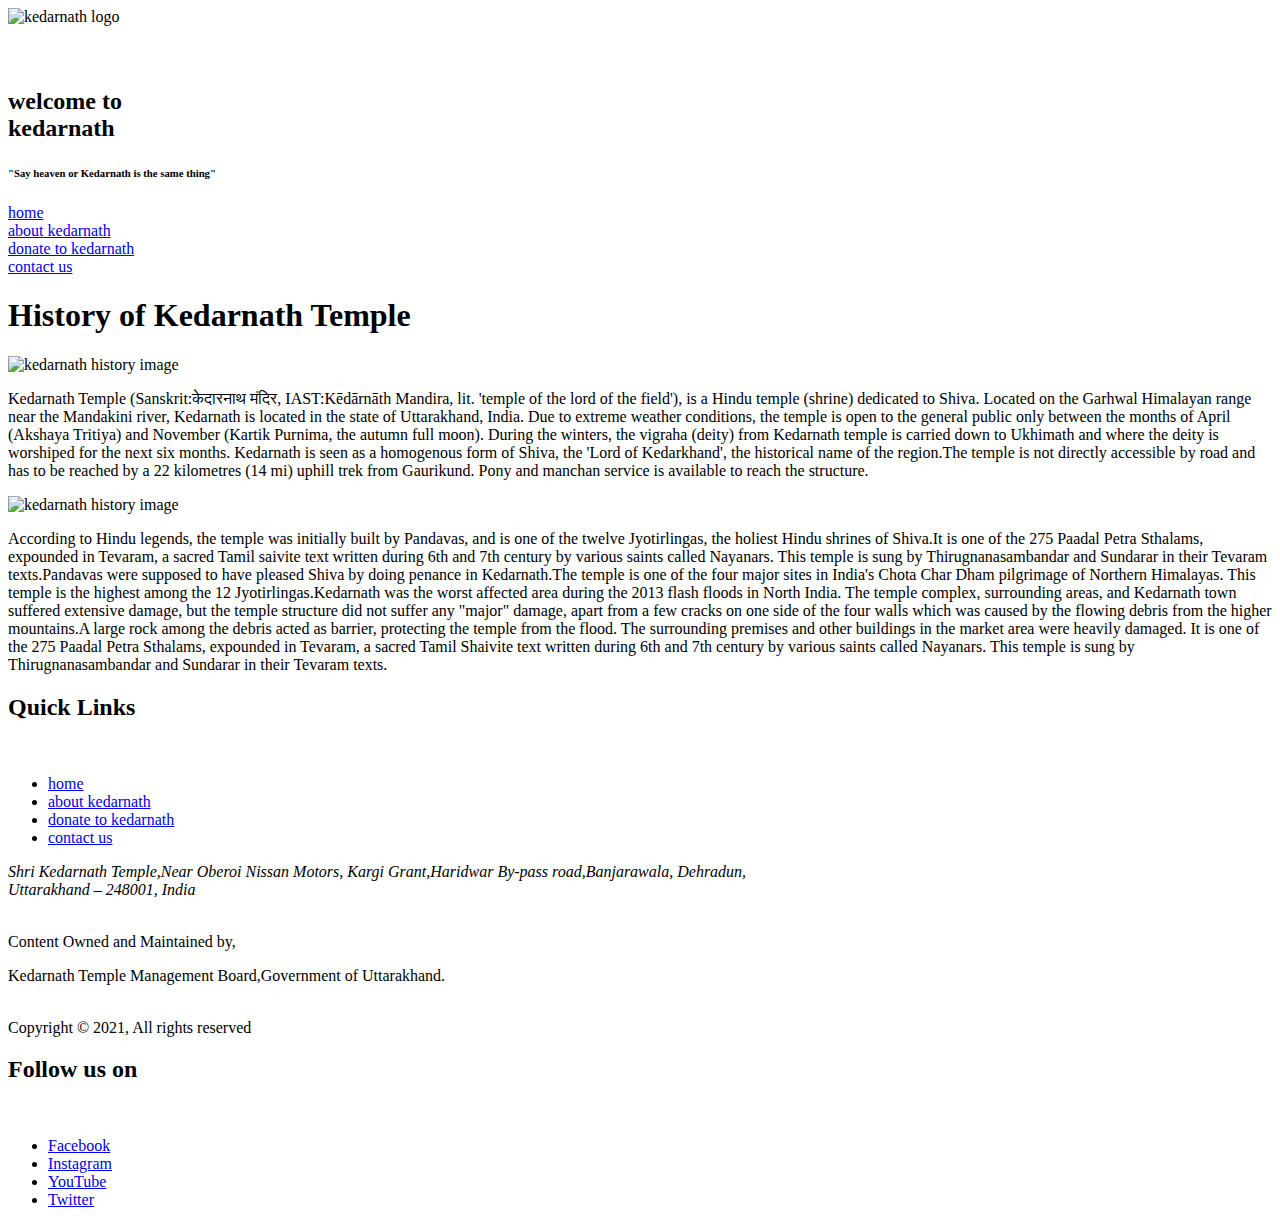
==== about.html @ 8abe7bd2 "Initial commit" ====
<!DOCTYPE html>
<html>
    <head>
        <title>About Page</title>
        <link href="../kedarnathwebsite/css/960_12_col.css" rel="stylesheet" type="text/css">
        <link href="../kedarnathwebsite/css/about.css" rel="stylesheet" type="text/css">
    </head>
    <body>
        <div class="container_12">
            <header>
                <div class="grid_4">
                    <img src="../kedarnathwebsite/img/kedarnath-logo.jpg" alt="kedarnath logo" width="300px" height="210px" class="logo">  
                    
                </div>
                <div class="grid_8 headingb">
                    <svg width="40" height="38" id="stroke1">
                        <line stroke="white" stroke-width="10" x1=0 y1=0 x2=0 y2=38></line> 
                    </svg>
                    <svg width="40" height="38" id="stroke2">
                        <line stroke="white" stroke-width="10" x1=0 y1=0 x2=0 y2=38></line> 
                    </svg>
                    <h2 class="headingm border">welcome to<br>kedarnath</h2>
                    <h6 id="quoteok">"Say heaven or Kedarnath is the same thing"</h6>
                </div>
                <div class="clear"></div>
            </header>
            <nav>
                <div class="grid_3 navi"><a href="home.html" >home</a></div>
                <div class="grid_3 navi"><a href="about.html" >about kedarnath</a></div>
                <div class="grid_3 navi"><a href="donate.html" >donate to kedarnath</a></div>
                <div class="grid_3 navi"><a href="contact.html">contact us</a></div>
                <div class="clear"></div>
            </nav>
            <section id="history">
                <div class="grid_12">
                    
                    <h1 class="aboutheading">History of Kedarnath Temple</h1>
                    <div class="historyedit1"><img src="../kedarnathwebsite/img/123456.jfif"  alt="kedarnath history image" class="diff"><p id="historyp1">Kedarnath Temple (Sanskrit:केदारनाथ मंदिर, IAST:Kēdārnāth Mandira, lit. 'temple of the 
                        lord of the field'), is a Hindu temple (shrine) dedicated to Shiva. Located on the 
                        Garhwal Himalayan range near the Mandakini river, Kedarnath is located in the state 
                        of Uttarakhand, India. Due to extreme weather conditions, the temple is open to the
                        general public only between the months of April (Akshaya Tritiya) and November 
                        (Kartik Purnima, the autumn full moon). During the winters, the vigraha (deity) from
                        Kedarnath temple is carried down to Ukhimath and where the deity is worshiped for 
                        the next six months. Kedarnath is seen as a homogenous form of Shiva, the 'Lord of 
                        Kedarkhand', the historical name of the region.The temple is not directly accessible 
                        by road and has to be reached by a 22 kilometres (14 mi) uphill trek from Gaurikund. 
                        Pony and manchan service is available to reach the structure.</p><img src="../kedarnathwebsite/img/789.jpg"  alt="kedarnath history image" class="historyimg"><p id="historyp2"> According to Hindu legends,
                        the temple was initially built by Pandavas, and is one of the twelve Jyotirlingas, 
                        the holiest Hindu shrines of Shiva.It is one of the 275 Paadal Petra Sthalams,
                        expounded in Tevaram, a sacred Tamil saivite text written during 6th and 7th century 
                        by various saints called Nayanars. This temple is sung by Thirugnanasambandar and 
                        Sundarar in their Tevaram texts.Pandavas were supposed to have pleased Shiva by doing
                        penance in Kedarnath.The temple is one of the four major sites in India's 
                        Chota Char Dham pilgrimage of Northern Himalayas. This temple is the highest among
                        the 12 Jyotirlingas.Kedarnath was the worst affected area during the 2013 
                        flash floods in North India. The temple complex, surrounding areas, and Kedarnath
                        town suffered extensive damage, but the temple structure did not suffer any "major"
                        damage, apart from a few cracks on one side of the four walls which was caused by 
                        the flowing debris from the higher mountains.A large rock among the debris acted as 
                        barrier, protecting the temple from the flood. The surrounding premises and other buildings 
                        in the market area were heavily damaged. It is one of the 275 Paadal Petra Sthalams, expounded 
                        in Tevaram, a sacred Tamil Shaivite text written during 6th and 7th century by various saints 
                        called Nayanars. This temple is sung by Thirugnanasambandar and Sundarar in their Tevaram texts.
                        </p>
                    </div>
                </div>
            </section>
            <footer>
                <div class="grid_3">
                    <h2 id="quickh">Quick Links</h2><br>
                    <ul id="hadcm">
                        <li><a href="home.html" >home</a></li>
                        <li><a href="about.html">about kedarnath</a></li>
                        <li><a href="donate.html">donate to kedarnath</a></li>
                        <li><a href="contact.html">contact us</a></li>
                    </ul> 
                </div>
                <div class="grid_6 addressw">
                    <p><address id="addressm">Shri Kedarnath Temple,Near Oberoi Nissan Motors, 
                        Kargi Grant,Haridwar By-pass road,Banjarawala,
                        Dehradun,<br>Uttarakhand – 248001, India<br>
                        </address>
                        <br>
                        <div id="contentm"><p>Content Owned and Maintained by,</p></div>
                        <div id="kedarnathm"><p>Kedarnath Temple Management Board,Government of Uttarakhand.</p></div><br>
                        <div id="copym">Copyright &copy; 2021, All rights reserved</div> 
                    </p>
                </div>
                <div class="grid_3 followw">
                    <h2 id="followh">Follow us on</h2><br>
                        <ul id="fiytm">
                            <li><a href="facebook.html" >Facebook</a></li>
                            <li><a href="instagram.html" >Instagram</a></li>
                            <li><a href="youtube.html" >YouTube</a></li>
                            <li><a href="twitter.html" >Twitter</a></li>
                        </ul>
                </div>
                <div class="clear"></div>      
            </footer>
        </div>
    </body>
</html>
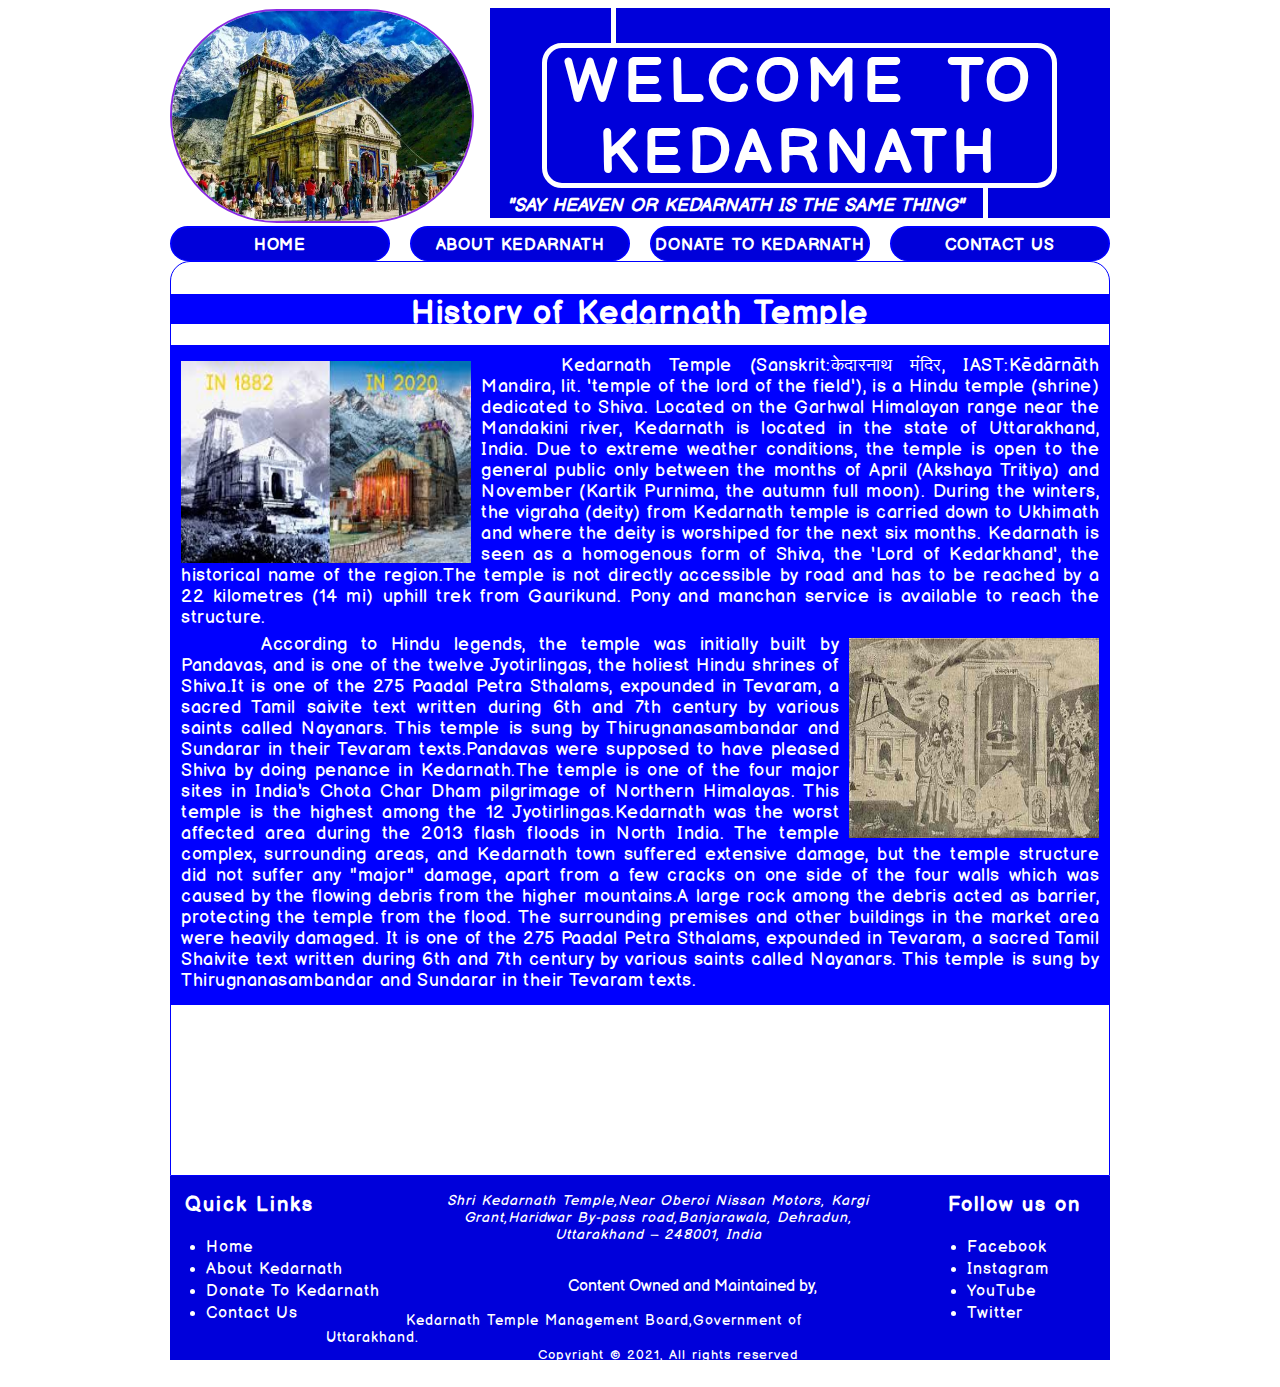
==== commit 584ff090: "Update about.html" ====
--- a/about.html
+++ b/about.html
@@ -2,14 +2,14 @@
 <html>
     <head>
         <title>About Page</title>
-        <link href="../kedarnathwebsite/css/960_12_col.css" rel="stylesheet" type="text/css">
-        <link href="../kedarnathwebsite/css/about.css" rel="stylesheet" type="text/css">
+        <link href="css/960_12_col.css" rel="stylesheet" type="text/css">
+        <link href="css/about.css" rel="stylesheet" type="text/css">
     </head>
     <body>
         <div class="container_12">
             <header>
                 <div class="grid_4">
-                    <img src="../kedarnathwebsite/img/kedarnath-logo.jpg" alt="kedarnath logo" width="300px" height="210px" class="logo">  
+                    <img src="img/kedarnath-logo.jpg" alt="kedarnath logo" width="300px" height="210px" class="logo">  
                     
                 </div>
                 <div class="grid_8 headingb">
@@ -35,7 +35,7 @@
                 <div class="grid_12">
                     
                     <h1 class="aboutheading">History of Kedarnath Temple</h1>
-                    <div class="historyedit1"><img src="../kedarnathwebsite/img/123456.jfif"  alt="kedarnath history image" class="diff"><p id="historyp1">Kedarnath Temple (Sanskrit:केदारनाथ मंदिर, IAST:Kēdārnāth Mandira, lit. 'temple of the 
+                    <div class="historyedit1"><img src="img/123456.jfif"  alt="kedarnath history image" class="diff"><p id="historyp1">Kedarnath Temple (Sanskrit:केदारनाथ मंदिर, IAST:Kēdārnāth Mandira, lit. 'temple of the 
                         lord of the field'), is a Hindu temple (shrine) dedicated to Shiva. Located on the 
                         Garhwal Himalayan range near the Mandakini river, Kedarnath is located in the state 
                         of Uttarakhand, India. Due to extreme weather conditions, the temple is open to the
@@ -45,7 +45,7 @@
                         the next six months. Kedarnath is seen as a homogenous form of Shiva, the 'Lord of 
                         Kedarkhand', the historical name of the region.The temple is not directly accessible 
                         by road and has to be reached by a 22 kilometres (14 mi) uphill trek from Gaurikund. 
-                        Pony and manchan service is available to reach the structure.</p><img src="../kedarnathwebsite/img/789.jpg"  alt="kedarnath history image" class="historyimg"><p id="historyp2"> According to Hindu legends,
+                        Pony and manchan service is available to reach the structure.</p><img src="img/789.jpg"  alt="kedarnath history image" class="historyimg"><p id="historyp2"> According to Hindu legends,
                         the temple was initially built by Pandavas, and is one of the twelve Jyotirlingas, 
                         the holiest Hindu shrines of Shiva.It is one of the 275 Paadal Petra Sthalams,
                         expounded in Tevaram, a sacred Tamil saivite text written during 6th and 7th century 
@@ -100,4 +100,4 @@
             </footer>
         </div>
     </body>
-</html>+</html>
--- a/css/960_12_col.css
+++ b/css/960_12_col.css
@@ -0,0 +1,358 @@
+/*
+  960 Grid System ~ Core CSS.
+  Learn more ~ http://960.gs/
+
+  Licensed under GPL and MIT.
+*/
+
+/*
+  Forces backgrounds to span full width,
+  even if there is horizontal scrolling.
+  Increase this if your layout is wider.
+
+  Note: IE6 works fine without this fix.
+*/
+
+body {
+  min-width: 960px;
+}
+
+/* `Container
+----------------------------------------------------------------------------------------------------*/
+
+.container_12 {
+  margin-left: auto;
+  margin-right: auto;
+  width: 960px;
+}
+
+/* `Grid >> Global
+----------------------------------------------------------------------------------------------------*/
+
+.grid_1,
+.grid_2,
+.grid_3,
+.grid_4,
+.grid_5,
+.grid_6,
+.grid_7,
+.grid_8,
+.grid_9,
+.grid_10,
+.grid_11,
+.grid_12 {
+  display: inline;
+  float: left;
+  margin-left: 10px;
+  margin-right: 10px;
+}
+
+.push_1, .pull_1,
+.push_2, .pull_2,
+.push_3, .pull_3,
+.push_4, .pull_4,
+.push_5, .pull_5,
+.push_6, .pull_6,
+.push_7, .pull_7,
+.push_8, .pull_8,
+.push_9, .pull_9,
+.push_10, .pull_10,
+.push_11, .pull_11 {
+  position: relative;
+}
+
+/* `Grid >> Children (Alpha ~ First, Omega ~ Last)
+----------------------------------------------------------------------------------------------------*/
+
+.alpha {
+  margin-left: 0;
+}
+
+.omega {
+  margin-right: 0;
+}
+
+/* `Grid >> 12 Columns
+----------------------------------------------------------------------------------------------------*/
+
+.container_12 .grid_1 {
+  width: 60px;
+}
+
+.container_12 .grid_2 {
+  width: 140px;
+}
+
+.container_12 .grid_3 {
+  width: 220px;
+  float: left;
+}
+
+.container_12 .grid_4 {
+  width: 300px;
+}
+
+.container_12 .grid_5 {
+  width: 380px;
+}
+
+.container_12 .grid_6 {
+  width: 460px;
+}
+
+.container_12 .grid_7 {
+  width: 540px;
+}
+
+.container_12 .grid_8 {
+  width: 620px;
+}
+
+.container_12 .grid_9 {
+  width: 700px;
+}
+
+.container_12 .grid_10 {
+  width: 780px;
+}
+
+.container_12 .grid_11 {
+  width: 860px;
+}
+
+.container_12 .grid_12 {
+  width: 940px;
+}
+
+/* `Prefix Extra Space >> 12 Columns
+----------------------------------------------------------------------------------------------------*/
+
+.container_12 .prefix_1 {
+  padding-left: 80px;
+}
+
+.container_12 .prefix_2 {
+  padding-left: 160px;
+}
+
+.container_12 .prefix_3 {
+  padding-left: 240px;
+}
+
+.container_12 .prefix_4 {
+  padding-left: 320px;
+}
+
+.container_12 .prefix_5 {
+  padding-left: 400px;
+}
+
+.container_12 .prefix_6 {
+  padding-left: 480px;
+}
+
+.container_12 .prefix_7 {
+  padding-left: 560px;
+}
+
+.container_12 .prefix_8 {
+  padding-left: 640px;
+}
+
+.container_12 .prefix_9 {
+  padding-left: 720px;
+}
+
+.container_12 .prefix_10 {
+  padding-left: 800px;
+}
+
+.container_12 .prefix_11 {
+  padding-left: 880px;
+}
+
+/* `Suffix Extra Space >> 12 Columns
+----------------------------------------------------------------------------------------------------*/
+
+.container_12 .suffix_1 {
+  padding-right: 80px;
+}
+
+.container_12 .suffix_2 {
+  padding-right: 160px;
+}
+
+.container_12 .suffix_3 {
+  padding-right: 240px;
+}
+
+.container_12 .suffix_4 {
+  padding-right: 320px;
+}
+
+.container_12 .suffix_5 {
+  padding-right: 400px;
+}
+
+.container_12 .suffix_6 {
+  padding-right: 480px;
+}
+
+.container_12 .suffix_7 {
+  padding-right: 560px;
+}
+
+.container_12 .suffix_8 {
+  padding-right: 640px;
+}
+
+.container_12 .suffix_9 {
+  padding-right: 720px;
+}
+
+.container_12 .suffix_10 {
+  padding-right: 800px;
+}
+
+.container_12 .suffix_11 {
+  padding-right: 880px;
+}
+
+/* `Push Space >> 12 Columns
+----------------------------------------------------------------------------------------------------*/
+
+.container_12 .push_1 {
+  left: 80px;
+}
+
+.container_12 .push_2 {
+  left: 160px;
+}
+
+.container_12 .push_3 {
+  left: 240px;
+}
+
+.container_12 .push_4 {
+  left: 320px;
+}
+
+.container_12 .push_5 {
+  left: 400px;
+}
+
+.container_12 .push_6 {
+  left: 480px;
+}
+
+.container_12 .push_7 {
+  left: 560px;
+}
+
+.container_12 .push_8 {
+  left: 640px;
+}
+
+.container_12 .push_9 {
+  left: 720px;
+}
+
+.container_12 .push_10 {
+  left: 800px;
+}
+
+.container_12 .push_11 {
+  left: 880px;
+}
+
+/* `Pull Space >> 12 Columns
+----------------------------------------------------------------------------------------------------*/
+
+.container_12 .pull_1 {
+  left: -80px;
+}
+
+.container_12 .pull_2 {
+  left: -160px;
+}
+
+.container_12 .pull_3 {
+  left: -240px;
+}
+
+.container_12 .pull_4 {
+  left: -320px;
+}
+
+.container_12 .pull_5 {
+  left: -400px;
+}
+
+.container_12 .pull_6 {
+  left: -480px;
+}
+
+.container_12 .pull_7 {
+  left: -560px;
+}
+
+.container_12 .pull_8 {
+  left: -640px;
+}
+
+.container_12 .pull_9 {
+  left: -720px;
+}
+
+.container_12 .pull_10 {
+  left: -800px;
+}
+
+.container_12 .pull_11 {
+  left: -880px;
+}
+
+/* `Clear Floated Elements
+----------------------------------------------------------------------------------------------------*/
+
+/* http://sonspring.com/journal/clearing-floats */
+
+.clear {
+  clear: both;
+  display: block;
+  overflow: hidden;
+  visibility: hidden;
+  width: 0;
+  height: 0;
+}
+
+/* http://www.yuiblog.com/blog/2010/09/27/clearfix-reloaded-overflowhidden-demystified */
+
+.clearfix:before,
+.clearfix:after,
+.container_12:before,
+.container_12:after {
+  content: '.';
+  display: block;
+  overflow: hidden;
+  visibility: hidden;
+  font-size: 0;
+  line-height: 0;
+  width: 0;
+  height: 0;
+}
+
+.clearfix:after,
+.container_12:after {
+  clear: both;
+}
+
+/*
+  The following zoom:1 rule is specifically for IE6 + IE7.
+  Move to separate stylesheet if invalid CSS is a problem.
+*/
+
+.clearfix,
+.container_12 {
+  zoom: 1;
+}--- a/css/about.css
+++ b/css/about.css
@@ -0,0 +1,274 @@
+.logo{
+    border:2px solid blueviolet;
+    border-radius: 150px; 
+    width: 300px;
+    height: 210px;
+    margin-top:1px ;
+}
+
+.headingb{
+    width:620px;
+    height: 210px;
+
+    background-color    :#0000da;
+
+    /* font-family: Quicksand-BoldItalic; */
+}
+
+#stroke1{
+    margin-left: 121px;
+    margin-bottom: 179px;
+}
+
+
+#stroke2{
+    margin-left: 328px;
+    margin-top: 178px;
+}
+.headingm{
+    font-size: 59px;
+    font-weight: bolder;
+    color:white;
+    text-align: center;
+    text-transform: uppercase;
+    font-family: hussar;
+    margin-top: -186px;
+    word-spacing: 20px;
+    letter-spacing: 6px;
+    padding: -1px;
+    border-radius:20px ;
+}
+
+.border{
+    width: 515px;
+    height: 145px;
+    margin-left: 52px;
+    box-sizing: border-box;
+    border: 5px solid white;
+    /* border: 1px solid white; */
+}
+
+#quoteok{
+    font-size: 18px;
+    font-style: italic;
+    font-weight: bolder;
+    color:white;
+    text-align: center;
+    text-transform: uppercase;
+    font-family: hussar;
+    margin-top: -42px;
+    margin-left: -130px;
+    word-spacing: 2px;
+}
+@font-face {
+    src: url(../fonts/BalsamiqSans-Regular.ttf);
+    font-family: hussar1;
+}
+
+
+
+.navi{
+    width: 220px;
+    height:35px;
+    background-color    : #0000DA;
+    text-transform: uppercase;
+    text-align: center;
+    padding-top: 8px;
+    margin-top: -1px;
+    font-family: hussar;
+    font-weight: bold;
+    font-size: 16px;
+    box-sizing: border-box;
+    border-width: 2px 2px 1px;
+    border-style: solid;
+    border-color: blue;
+    cursor: pointer;
+    letter-spacing: 0.8px;
+    word-spacing: 2px;
+    border-radius: 20px;
+}
+
+
+.navi a{
+    text-decoration: none;
+    color: white;
+}
+
+.navi:hover{
+    background-color: yellow;
+    transition: 0.5s ease;
+}
+.navi a:hover{
+    color: blue;
+}  
+
+
+
+#history{
+    width: 938px;
+    height: 913px;
+    border: 1px solid blue;
+    margin-left: 10px;
+    margin-top: 0px;
+    border-top-left-radius: 20px;
+    border-top-right-radius: 20px;
+}
+
+
+.aboutheading{
+    width: 938px;
+    height: 30px;
+    margin-top: 32px;
+    margin-left: -10px;
+    background-color: blue;
+    text-align: center;
+    color: white;
+    font-family: hussar;
+    letter-spacing: 1.5px;
+    word-spacing: 2px;
+}
+
+
+footer{
+    background-color: #0000da;
+    color: white;
+    margin-left: 10px;
+    width: 940px;
+    height: 184px;
+    margin-top: 0px;
+}
+
+footer a{
+    color: white;
+    text-decoration: none;
+}
+ footer a:hover{
+     color: yellow;
+ }
+#quickh{
+    font-family: hussar;
+    font-size: 20px;
+    margin-left:5px ;
+    letter-spacing: 2px;
+    word-spacing: 1px;
+}
+
+#hadcm{
+    margin-left: -14px;
+    margin-top: -14px;
+    text-transform: capitalize;
+    font-family: hussar;
+    letter-spacing: 1px;
+    word-spacing: 1px;
+    line-height: 22px;
+}
+
+.addressw{
+    margin-left: 28px ;
+}
+#addressm{
+    text-align: center;
+    width: 440px;
+    font-family: hussar;
+    font-size: 14px;
+    letter-spacing: 1px;
+    word-spacing: 1px;
+}
+
+#contentm{
+    margin-left:50px;
+    font-family: hussar;
+    font-size: 16px;
+    
+}
+
+#kedarnathm{
+    font-family: hussar;
+    font-size: 14px;
+    margin-left: -112px;
+    letter-spacing: 1px;
+    word-spacing: 1px;  
+}
+#copym{
+    text-align: center;
+    margin-top: -31px;
+    font-family: hussar;
+    font-size: 13px;
+    letter-spacing: 1px;
+    word-spacing: 1px;    
+}
+.followw{
+    margin-left: -33px;
+}
+#followh{
+    margin-left: 73px;
+    font-family: hussar;
+    font-size: 20px;
+    letter-spacing: 2px;
+    word-spacing: 1px;
+}
+
+#fiytm{
+    margin-left: 52px;
+    margin-top: -14px;
+    font-family: hussar;
+    letter-spacing: 1px;
+    word-spacing: 1px;
+    line-height: 22px;
+}
+@font-face {
+    src: url(../fonts/BalsamiqSans-Regular.ttf);
+    font-family: hussar;
+}
+.historyedit1{
+    width: 938px;
+    height: 660px;
+    /* margin-top: 20px; */
+    margin-left: -10px;
+    background-color: blue;  
+    
+    /* float: left; */
+}
+
+#historyp2{
+    color: white;
+    font-size: 18px;
+    text-align: justify;
+    padding: 25px 10px 0px;
+    font-family: hussar;
+    margin-top: -37px;
+    letter-spacing: 0.5px;
+    word-spacing: 0.5px;
+}
+
+#historyp1{
+    color: white;
+    font-size: 18px;
+    text-align: justify;
+    padding: 10px 10px 0px;
+    font-family: hussar;
+    margin-top: 20px;
+    letter-spacing: 0.5px;
+    word-spacing: 0.5px;
+}
+.historyimg{
+    width:250px; 
+    height:200px;
+    float:right;
+    margin-top: -8px;
+    margin-right:10px ;
+    margin-left: 10px;
+}
+.diff{
+    width:290px; 
+    height:202px;
+    float:left;
+    margin-top: 16px;
+    margin-right:10px ;
+    margin-left: 10px;
+}
+
+p{
+    text-indent: 80px;
+}
+
